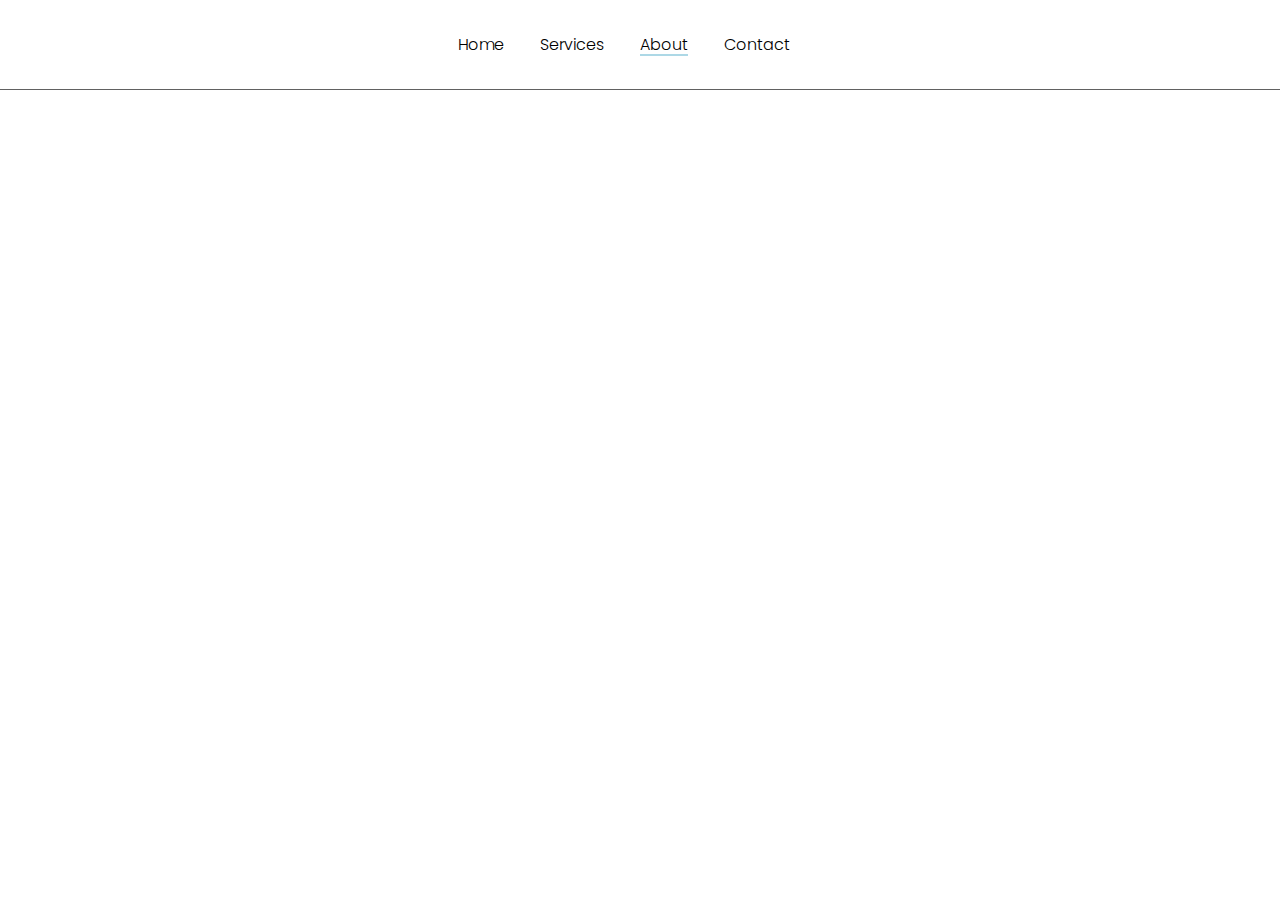
==== pages/about/about.html @ 184c9ba9 "Add files via upload" ====
<!DOCTYPE html>
<html lang="en">
<head>
    <meta charset="UTF-8">
    <meta name="viewport" content="width=device-width, initial-scale=1.0">
    <title>About</title>
    <link href="https://fonts.googleapis.com/css2?family=Poppins:ital,wght@0,100;0,200;0,300;0,400;0,500;0,600;0,700;0,800;0,900;1,100;1,200;1,300;1,400;1,500;1,600;1,700;1,800;1,900&display=swap" rel="stylesheet">
    <link rel="stylesheet" href="styles.css">
</head>
<body>
    <header>
        <nav>
            <ul>
                <li><a href="../../index.html">Home</a></li>
                <li><a href="../services/services.html">Services</a></li>
                <li class="current"><a href="../about/about.html"> About</a></li>
                <li><a href="../book/book.html"> Contact</a></li>
            </ul>
        </nav>
        <div class="line"></div>
    </header>
    <section class="construction">
        <video autoplay loop muted plays-inline src="../../Assets/video.mp4"></video>
        <h1>Under <br>Construction</h1>
    </section>
</body>
</html>
---- pages/about/styles.css ----
body {
    background: rgb(255, 255, 255);
    color: black;
    font-family: 'Poppins', sans-serif;
    margin: 0;
    padding: 0;
    height: 400px;
}
ul {
    margin: 0;
    text-align: center;
    padding: 0;
    list-style-type: none;
    padding-bottom: 2rem;
    background-color: white;
}

li {
    display: inline-block;
    margin-right: 2rem;
    font-weight: 300;
    margin-top: 2rem;
}

ul a {
    text-decoration: none;
    color: rgb(0, 0, 0);
    position: relative;
}

ul a:hover{
    color: lightblue;
}

ul a::after {
    content: '';
    position: absolute;
    width: 100%;
    height: 2px; 
    background-color: lightblue; 
    bottom: 0;
    left: 0;
    transform: scaleX(0);
    transform-origin: bottom right;
    transition: transform 0.5s ease; 
}

ul a:hover::after {
    transform: scaleX(1);
    transform-origin: bottom left;
}

ul li.current a::after {
    transform: scaleX(1);
    transform-origin: bottom left;
}
.line{
    border-bottom: 1px solid rgb(97, 97, 97);
}
.construction h1{
    text-align: center;
    font-size: 60px;
    color: white;
    height: 400px;
    padding-top: 10%;
} 

.construction video{
    position: absolute;
    left: 0;
    top: 0;
    z-index: -1;
    width: 100%;
}
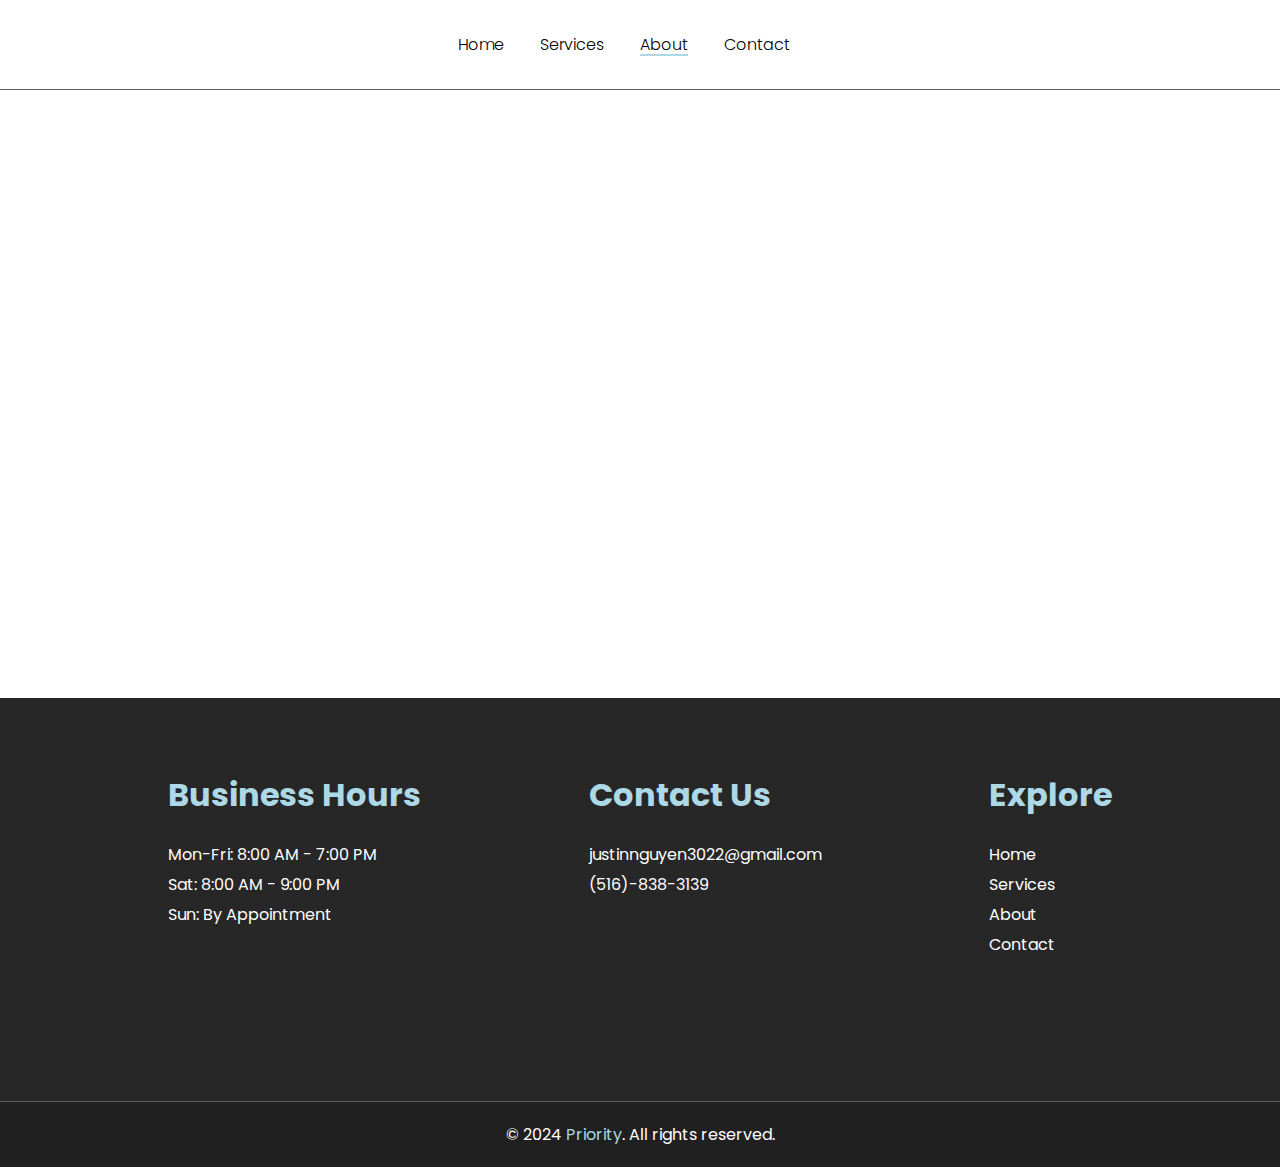
==== commit 0767802f: "Add files via upload" ====
--- a/pages/about/about.html
+++ b/pages/about/about.html
@@ -23,5 +23,41 @@
         <video autoplay loop muted plays-inline src="../../Assets/video.mp4"></video>
         <h1>Under <br>Construction</h1>
     </section>
+    <footer>
+        <div class="footer-container">
+            <div class = "business">
+                <h1>
+                    Business Hours
+                </h1>
+                <p>
+                    <span class="hover-footer">Mon-Fri: 8:00 AM - 7:00 PM <br></span>
+                    <span class="hover-footer">Sat: 8:00 AM - 9:00 PM <br></span>
+                    <span class="hover-footer">Sun: By Appointment <br></span>
+                </p>
+            </div>
+            <div class ="contact">
+                <h1>
+                    Contact Us
+                </h1>
+                <p>
+                    <span class="hover-footer">justinnguyen3022@gmail.com <br></span>
+                    <span class="hover-footer">(516)-838-3139<br></span>
+                </p>
+            </div>
+            <div class = "explore">
+                <h1>
+                    Explore
+                </h1>
+                <p>
+                    <span class="hover-footer">Home</span> <br>
+                    <span class="hover-footer">Services</span> <br>
+                    <span class="hover-footer">About</span> <br>
+                    <span class="hover-footer">Contact</span>
+                </p>
+            </div>
+        </div>
+        <div class="footer-line"></div>
+        <p class="copyright">&copy; 2024 <span class="priority-footer">Priority</span>. All rights reserved.</p>
+    </footer>
 </body>
 </html>--- a/pages/about/styles.css
+++ b/pages/about/styles.css
@@ -71,4 +71,54 @@
     top: 0;
     z-index: -1;
     width: 100%;
+}
+
+.footer-container{
+    height: 350px;
+    background-color: rgb(39, 39, 39);
+    padding: 1px;
+    color: white;
+    display: flex;
+    justify-content: space-evenly;
+    padding-top: 4%;
+}
+.hover-footer{
+    transition: all 0.3s;
+}
+.hover-footer:hover{
+    color: lightblue;
+}
+.business h1{
+    color: lightblue;
+}
+.business p{
+    color: white;
+    line-height: 30px;
+}
+.contact h1{
+    color: lightblue;
+}
+.contact p{
+    color: white;
+    line-height: 30px;
+}
+.explore h1{
+    color: lightblue;
+}
+.explore p{
+    color: white;
+    line-height: 30px;
+}
+.copyright{
+    text-align: center;
+    margin: 0 auto;
+    padding: 20px;
+    background-color: rgb(32, 32, 32);
+    color: white;
+}
+.priority-footer{
+    color: lightblue;
+}
+.footer-line{
+    border-bottom: 1px solid rgb(97, 97, 97);
 }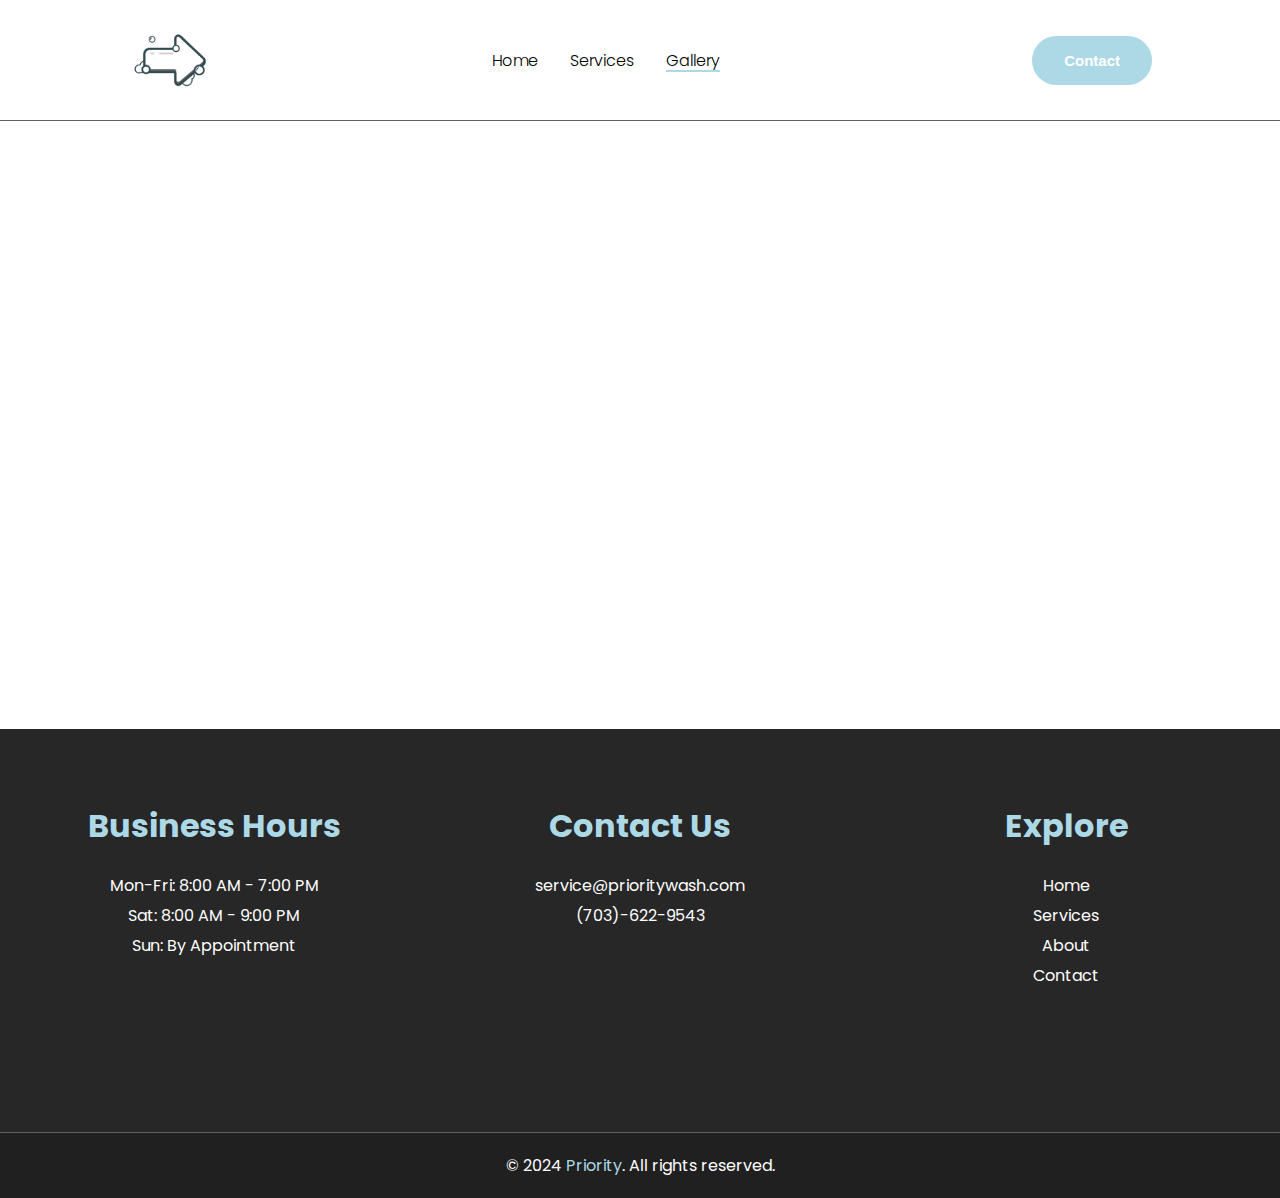
==== commit a3c03bf9: "Add files via upload" ====
--- a/pages/about/about.html
+++ b/pages/about/about.html
@@ -1,6 +1,7 @@
 <!DOCTYPE html>
 <html lang="en">
 <head>
+    <link rel="shortcut icon" type="x-icon" href="../../Assets/logo-transparent.png">
     <meta charset="UTF-8">
     <meta name="viewport" content="width=device-width, initial-scale=1.0">
     <title>About</title>
@@ -9,14 +10,22 @@
 </head>
 <body>
     <header>
-        <nav>
-            <ul>
-                <li><a href="../../index.html">Home</a></li>
-                <li><a href="../services/services.html">Services</a></li>
-                <li class="current"><a href="../about/about.html"> About</a></li>
-                <li><a href="../book/book.html"> Contact</a></li>
-            </ul>
-        </nav>
+        <div class="nav-plus">
+            <img src="../../Assets/trans-arrow.png" alt="">
+            <input type="checkbox" id="menu-toggle">
+            <label for="menu-toggle" class="menu-icon">
+                <span></span>
+                <span></span>
+            </label>
+            <nav>
+                <ul>
+                    <li><a href="../../index.html">Home</a></li>
+                    <li><a href="../services/services.html">Services</a></li>
+                    <li class="current"><a href="../about/about.html"> Gallery</a></li>
+                </ul>
+            </nav>
+            <button onclick="window.location.href='../book/book.html'">Contact</button>
+        </div>
         <div class="line"></div>
     </header>
     <section class="construction">
@@ -25,7 +34,7 @@
     </section>
     <footer>
         <div class="footer-container">
-            <div class = "business">
+            <div class = "footer-item">
                 <h1>
                     Business Hours
                 </h1>
@@ -35,16 +44,16 @@
                     <span class="hover-footer">Sun: By Appointment <br></span>
                 </p>
             </div>
-            <div class ="contact">
+            <div class ="footer-item">
                 <h1>
                     Contact Us
                 </h1>
                 <p>
-                    <span class="hover-footer">justinnguyen3022@gmail.com <br></span>
-                    <span class="hover-footer">(516)-838-3139<br></span>
+                    <span class="hover-footer">service@prioritywash.com <br></span>
+                    <span class="hover-footer">(703)-622-9543<br></span>
                 </p>
             </div>
-            <div class = "explore">
+            <div class = "footer-item">
                 <h1>
                     Explore
                 </h1>
--- a/pages/about/styles.css
+++ b/pages/about/styles.css
@@ -6,12 +6,24 @@
     padding: 0;
     height: 400px;
 }
+.nav-plus{
+    display: flex;
+    justify-content: space-between;
+    align-items: center;
+    padding: 30px 10%;
+    background-color: white;
+}
+.nav-plus img{
+    height: 60px;
+    padding: 0;
+    margin: 0;
+}
 ul {
     margin: 0;
     text-align: center;
     padding: 0;
     list-style-type: none;
-    padding-bottom: 2rem;
+    padding-bottom: 1rem;
     background-color: white;
 }
 
@@ -19,7 +31,7 @@
     display: inline-block;
     margin-right: 2rem;
     font-weight: 300;
-    margin-top: 2rem;
+    margin-top: 1rem;
 }
 
 ul a {
@@ -54,6 +66,45 @@
     transform: scaleX(1);
     transform-origin: bottom left;
 }
+.nav-plus button{
+    padding: 1rem 2rem;
+    border-radius: 3rem;
+    font-weight: 600;
+    font-size: 15px;
+    border: none;
+    color: white;
+    background-color: lightblue;
+    transition: all 0.5s;
+    cursor: pointer;
+}
+
+.nav-plus button:hover{
+    background-color: rgb(131, 172, 184);
+    color: white;
+    border: none;
+}
+#menu-toggle {
+    display: none;
+}
+
+.menu-icon {
+    display: none;
+    flex-direction: column;
+    cursor: pointer;
+    z-index: 101;
+}
+
+.menu-icon span {
+    height: 3px;
+    width: 25px;
+    border-radius: 20px;
+    background: #000;
+    margin: 2px 0;
+    transition: 0.4s;
+}
+nav ul {
+    display: flex;
+}
 .line{
     border-bottom: 1px solid rgb(97, 97, 97);
 }
@@ -79,6 +130,7 @@
     padding: 1px;
     color: white;
     display: flex;
+    text-align: center;
     justify-content: space-evenly;
     padding-top: 4%;
 }
@@ -88,24 +140,13 @@
 .hover-footer:hover{
     color: lightblue;
 }
-.business h1{
+.footer-item{
+    flex: 1;
+}
+.footer-item h1{
     color: lightblue;
 }
-.business p{
-    color: white;
-    line-height: 30px;
-}
-.contact h1{
-    color: lightblue;
-}
-.contact p{
-    color: white;
-    line-height: 30px;
-}
-.explore h1{
-    color: lightblue;
-}
-.explore p{
+.footer-item p{
     color: white;
     line-height: 30px;
 }
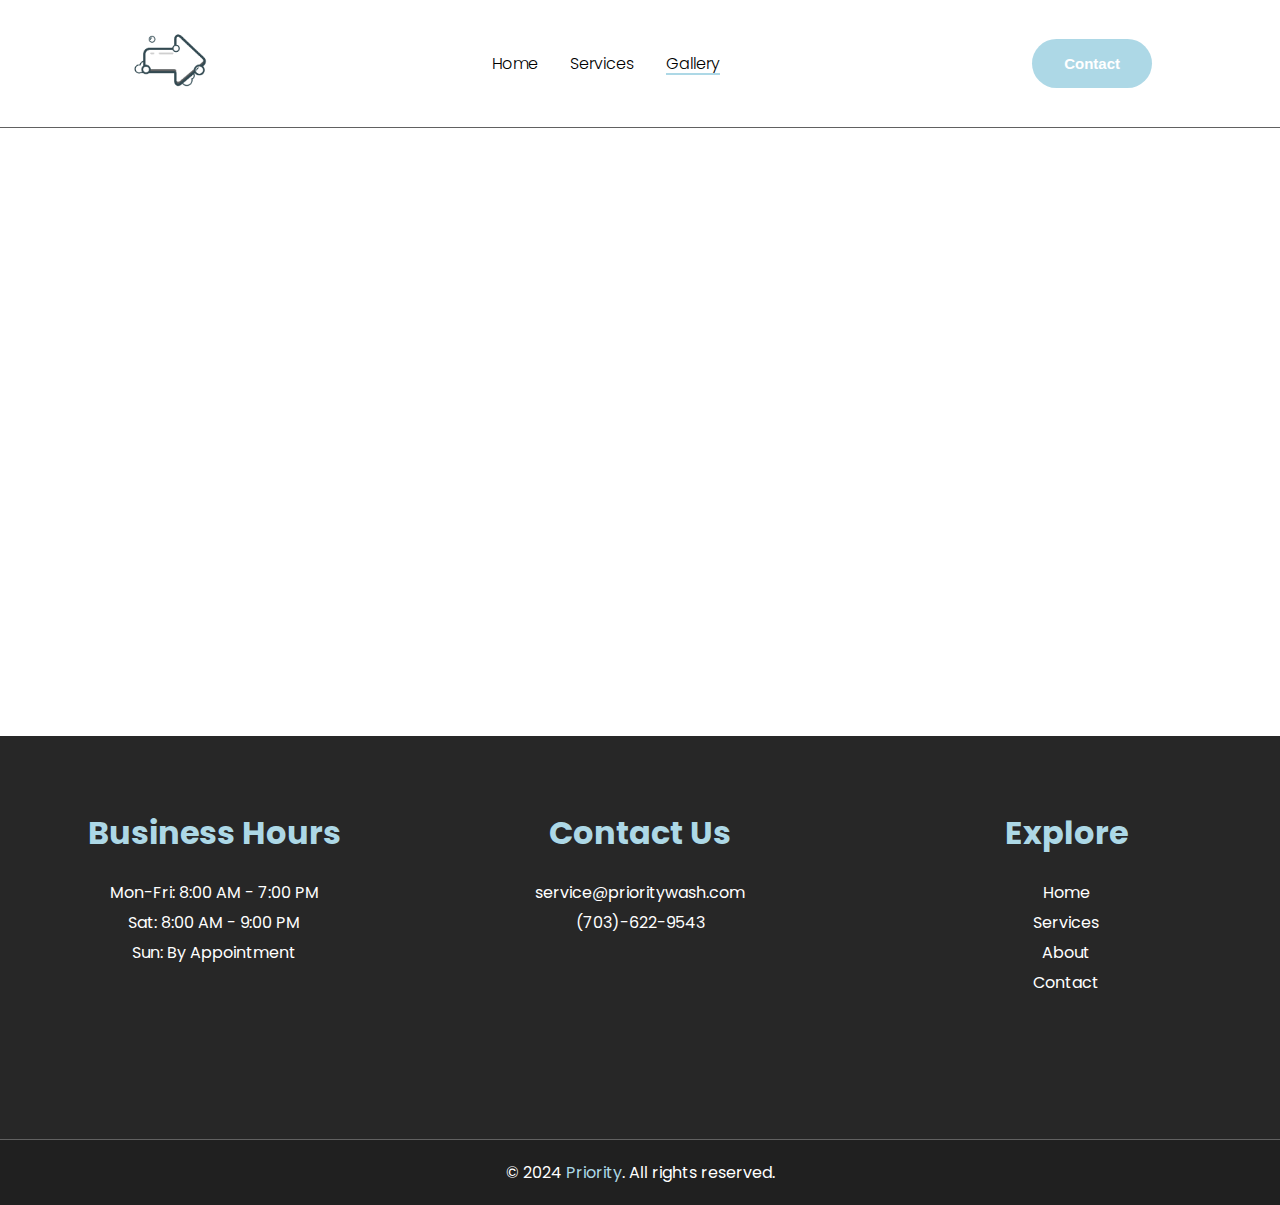
==== commit c19cbcbf: "Add files via upload" ====
--- a/pages/about/about.html
+++ b/pages/about/about.html
@@ -11,7 +11,7 @@
 <body>
     <header>
         <div class="nav-plus">
-            <img src="../../Assets/trans-arrow.png" alt="">
+            <a href="../../index.html"><img src="../../Assets/trans-arrow.png" alt=""></a>
             <input type="checkbox" id="menu-toggle">
             <label for="menu-toggle" class="menu-icon">
                 <span></span>
--- a/pages/about/styles.css
+++ b/pages/about/styles.css
@@ -162,4 +162,88 @@
 }
 .footer-line{
     border-bottom: 1px solid rgb(97, 97, 97);
+}
+@media screen and (max-width:600px){
+    .menu-icon {
+        display: flex;
+    }
+    .nav-plus{
+        height: 15px;
+    }
+    nav {
+        display: none;
+        flex-direction: column;
+        justify-content: center;
+        align-items: center;
+        position: fixed;
+        top: 0;
+        left: 0;
+        width: 100%;
+        height: 100%;
+        background: lightblue;
+        z-index: 100; 
+        transform: translateX(-100%);
+        transition: transform 0.5s ease-in-out;
+    }
+
+    nav ul {
+        display: flex;
+        flex-direction: column;
+        justify-content: center;
+        align-items: center;
+        background-color: lightblue;
+    }
+    nav ul li {
+        margin: 1rem 0;
+        background-color: lightblue;
+    }
+
+    nav ul li a {
+        color: white;
+        background-color: lightblue;
+        font-size: 2rem;
+        text-decoration: none;
+    }
+
+    .nav-plus button {
+        display: none;
+        background-color: white;
+        color: lightblue;
+        position: fixed;
+        bottom: 10rem;
+        left: 50%;
+        transform: translateX(-50%);
+        width: 60%;
+        max-width: 400px;
+        z-index: 102;
+    }
+
+    #menu-toggle:checked ~ nav {
+        display: flex;
+        transform: translateX(0); 
+    }
+
+    #menu-toggle:checked ~  button {
+        display: inline-block; 
+    }
+
+    #menu-toggle:checked + .menu-icon span:nth-child(1) {
+        transform: rotate(-45deg);
+    }
+
+    #menu-toggle:checked + .menu-icon span:nth-child(2) {
+        transform: rotate(45deg) translate(-5px, -5px);
+    }
+
+    .footer-container{
+        height: 600px;
+        background-color: rgb(39, 39, 39);
+        padding: 1px;
+        color: white;
+        display: flex;
+        flex-direction: column;
+        justify-content: space-evenly;
+        padding-top: 4%;
+    }
+
 }